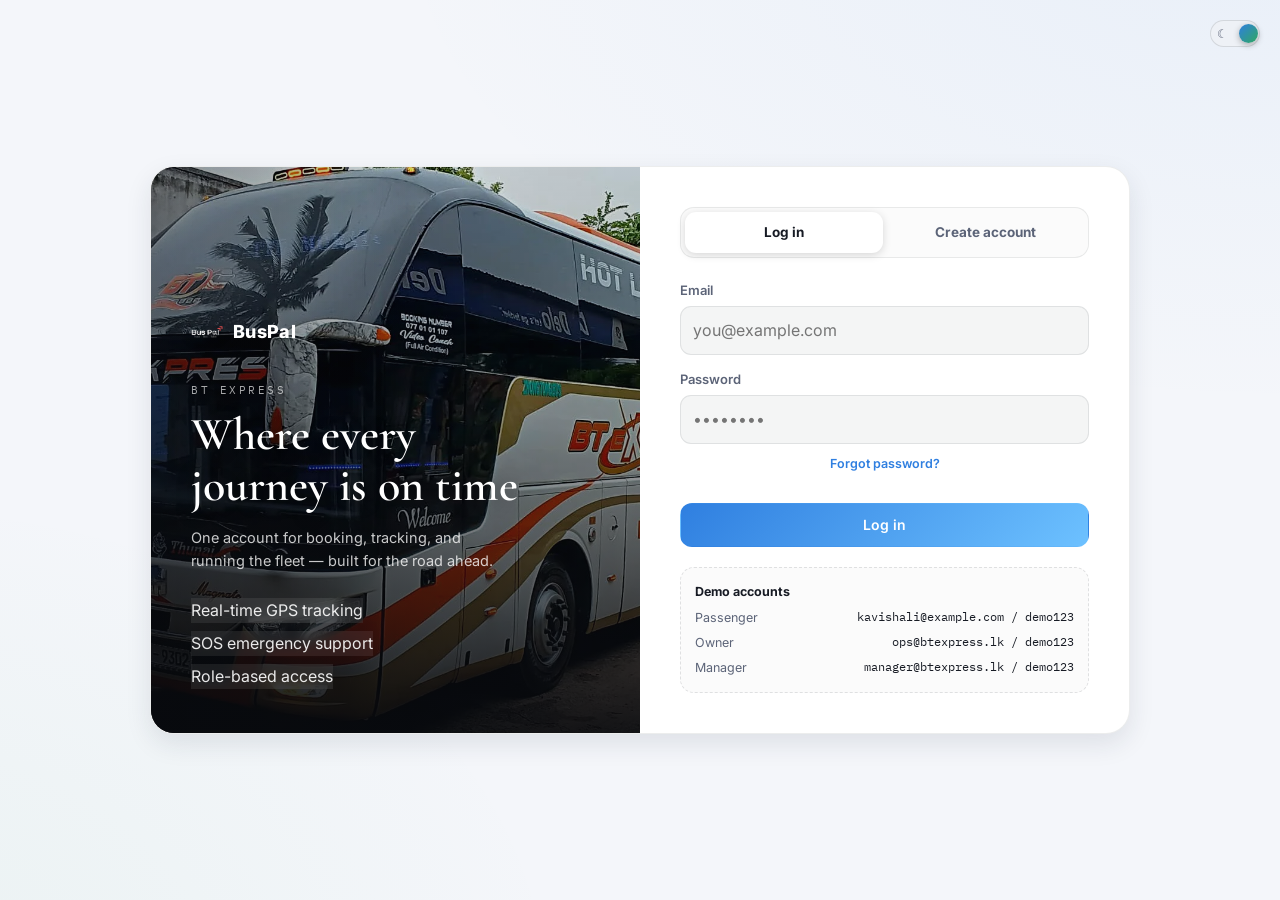
==== buspal-platform/index.html @ 820f332b "Add base frontend files" ====
<!DOCTYPE html>
<html lang="en">
<head>
<meta charset="utf-8" />
<meta name="viewport" content="width=device-width, initial-scale=1" />
<title>BusPal — Sign in</title>
<link rel="preconnect" href="https://fonts.googleapis.com">
<link rel="preconnect" href="https://fonts.gstatic.com" crossorigin>
<link href="https://fonts.googleapis.com/css2?family=Inter:wght@400;500;600;700;800&family=IBM+Plex+Mono:wght@400;500;600&family=Cormorant+Garamond:wght@500;600&display=swap" rel="stylesheet">
<link rel="stylesheet" href="./shared/css/style.css" />
<link rel="stylesheet" href="./css/auth.css" />
<script>
  (function(){
    var saved = localStorage.getItem('buspal-theme');
    var theme = saved || (window.matchMedia('(prefers-color-scheme: light)').matches ? 'light' : 'dark');
    document.documentElement.setAttribute('data-theme', theme);
  })();
</script>
</head>
<body class="auth-body">

  <button class="theme-toggle auth-theme-toggle" id="themeToggle" title="Switch theme" aria-label="Switch theme">
    <span class="theme-track-icon left">☾</span>
    <span class="theme-track-icon right">☀</span>
    <span class="theme-knob"></span>
  </button>

  <div class="auth-shell">
    <div class="auth-brand-side">
      <div class="auth-hero-media"></div>
      <div class="auth-hero-scrim"></div>
      <div class="auth-hero-content">
        <div class="brand auth-brand">
          <img src="./shared/assets/logo.png" alt="BusPal" class="brand-mark" />
          <span class="brand-name">BusPal</span>
        </div>
        <div class="auth-hero-copy">
          <div class="auth-hero-kicker">BT Express</div>
          <h1 class="auth-hero-headline">Where every<br/>journey is on time</h1>
          <p class="auth-hero-sub">One account for booking, tracking, and running the fleet — built for the road ahead.</p>
        </div>
        <div class="auth-brand-chips">
          <span class="hero-chip">Real-time GPS tracking</span>
          <span class="hero-chip">SOS emergency support</span>
          <span class="hero-chip">Role-based access</span>
        </div>
      </div>
    </div>

    <div class="auth-card-side">
      <div class="card auth-card">
        <div class="auth-tabs">
          <button class="auth-tab active" data-tab="login">Log in</button>
          <button class="auth-tab" data-tab="register">Create account</button>
        </div>

        <!-- LOGIN -->
        <div class="auth-panel active" id="panel-login">
          <form id="loginForm" class="form-grid">
            <div class="field-v">
              <label for="liEmail">Email</label>
              <input type="email" id="liEmail" placeholder="you@example.com" required />
            </div>
            <div class="field-v">
              <label for="liPass">Password</label>
              <input type="password" id="liPass" placeholder="••••••••" required />
            </div>
            <button type="button" class="auth-forgot-link" id="forgotLink">Forgot password?</button>
            <div class="error" id="loginError" style="color:var(--danger);font-size:13px"></div>
            <button class="btn brand block" type="submit">Log in</button>
          </form>
          <div class="auth-demo-note">
            <strong>Demo accounts</strong>
            <div class="auth-demo-row"><span>Passenger</span><code>kavishali@example.com / demo123</code></div>
            <div class="auth-demo-row"><span>Owner</span><code>ops@btexpress.lk / demo123</code></div>
            <div class="auth-demo-row"><span>Manager</span><code>manager@btexpress.lk / demo123</code></div>
          </div>
        </div>

        <!-- FORGOT PASSWORD -->
        <div class="auth-panel" id="panel-forgot">
          <button type="button" class="auth-back-link" id="backToLogin">← Back to log in</button>
          <p class="muted small" style="margin:10px 0 16px">Enter the email on your account. In production this sends a reset link — for this demo, it issues a new temporary password right here.</p>
          <form id="forgotForm" class="form-grid">
            <div class="field-v"><label for="fpEmail">Email</label><input type="email" id="fpEmail" placeholder="you@example.com" required /></div>
            <div class="error" id="forgotError" style="color:var(--danger);font-size:13px"></div>
            <button class="btn brand block" type="submit">Send reset</button>
          </form>
          <div class="auth-demo-note" id="forgotResult" hidden></div>
        </div>

        <!-- REGISTER -->
        <div class="auth-panel" id="panel-register">
          <form id="registerForm" class="form-grid">
            <div class="row-2">
              <div class="field-v"><label for="rName">Full name</label><input type="text" id="rName" placeholder="Jane Perera" required /></div>
              <div class="field-v"><label for="rPhone">Phone</label><input type="tel" id="rPhone" placeholder="07X XXX XXXX" required /></div>
            </div>
            <div class="field-v"><label for="rEmail">Email</label><input type="email" id="rEmail" placeholder="you@example.com" required /></div>
            <div class="row-2">
              <div class="field-v">
                <label for="rPass">Password</label>
                <input type="password" id="rPass" placeholder="Create a password" required />
                <div class="pw-strength-wrap" id="rPassMeter" hidden>
                  <div class="pw-strength-track"><div class="pw-strength-fill" id="rPassFill"></div></div>
                  <span class="pw-strength-label" id="rPassLabel"></span>
                </div>
              </div>
              <div class="field-v"><label for="rPass2">Confirm password</label><input type="password" id="rPass2" placeholder="Repeat password" required /></div>
            </div>
            <div class="error" id="registerError" style="color:var(--danger);font-size:13px"></div>
            <button class="btn brand block" type="submit">Create passenger account</button>
          </form>
          <div class="auth-operator-note">
            <strong>Joining BT Express as staff?</strong>
            <p class="muted small">Owners can add you directly from the Team page, or you can request access yourself below — an Owner just needs to approve it before you can log in.</p>
            <button type="button" class="auth-forgot-link" id="showStaffRequestBtn" style="margin-top:2px">Request operator staff access →</button>

            <form id="staffRequestForm" class="form-grid" hidden style="margin-top:12px">
              <div class="field-v"><label for="srName">Full name</label><input type="text" id="srName" placeholder="Jane Perera" required /></div>
              <div class="field-v"><label for="srPhone">Phone</label><input type="tel" id="srPhone" placeholder="07X XXX XXXX" required /></div>
              <div class="field-v"><label for="srEmail">Email</label><input type="email" id="srEmail" placeholder="you@btexpress.lk" required /></div>
              <div class="field-v"><label for="srPass">Choose a password</label><input type="password" id="srPass" placeholder="You'll use this once approved" required /></div>
              <div class="error" id="staffRequestError" style="color:var(--danger);font-size:13px"></div>
              <button class="btn block" type="submit">Send request</button>
            </form>
            <div class="auth-demo-note" id="staffRequestResult" hidden></div>

            <p class="small" style="margin-top:10px">📧 support.buspal@lk &nbsp;·&nbsp; ☎ +94 75 700 0085</p>
          </div>
        </div>
      </div>
    </div>
  </div>

  <script src="./shared/js/auth.js"></script>
<script src="./shared/js/validate.js"></script>
  <script src="./js/app.js"></script>
</body>
</html>
---- buspal-platform/shared/css/style.css ----
/* Author CSS always beats the browser's default [hidden]{display:none}
   rule, regardless of specificity — so any element with `hidden` AND a
   class that sets display:flex/grid/etc. would otherwise stay visible.
   This one rule guarantees `hidden` always wins, everywhere. */
[hidden]{display:none !important}

:root{
  --bg:#0f1115;
  --surface:#151923;
  --surface-2:#0d1017;
  --surface-3:#1c2230;
  --text:#e9eef7;
  --muted:#9aa4b8;
  --brand:#4aa8ff;
  --brand-2:#7bde7b;
  --amber:#ffb454;
  --danger:#ff6b6b;
  --ring:rgba(74,168,255,.35);
  --radius:16px;
  --radius-sm:10px;
  --shadow:0 10px 30px rgba(0,0,0,.35);
  --mono:'IBM Plex Mono',ui-monospace,Menlo,monospace;
  --sans:'Inter',Segoe UI,Roboto,Helvetica,Arial,sans-serif;
  --wa-02:rgba(255,255,255,.02);
  --wa-04:rgba(255,255,255,.04);
  --wa-05:rgba(255,255,255,.05);
  --wa-06:rgba(255,255,255,.06);
  --wa-07:rgba(255,255,255,.07);
  --wa-08:rgba(255,255,255,.08);
  --wa-09:rgba(255,255,255,.09);
  --wa-10:rgba(255,255,255,.1);
  --wa-12:rgba(255,255,255,.12);
  --wa-15:rgba(255,255,255,.15);
  --wa-25:rgba(255,255,255,.25);
  --hairline:var(--wa-06);
  --hairline-2:var(--wa-09);
  --glass-1:var(--wa-06);
  --glass-2:var(--wa-02);
  --glass-3:var(--wa-05);
  color-scheme:dark;
}

[data-theme="light"]{
  --bg:#f4f6fa;
  --surface:#ffffff;
  --surface-2:#ffffff;
  --surface-3:#eef1f6;
  --text:#171b24;
  --muted:#5c6478;
  --brand:#2f7fe0;
  --brand-2:#2fa860;
  --amber:#c97a17;
  --danger:#e0453f;
  --ring:rgba(47,127,224,.3);
  --shadow:0 10px 26px rgba(30,40,60,.10);
  --hairline:rgba(20,25,35,.08);
  --hairline-2:rgba(20,25,35,.12);
  --glass-1:rgba(20,25,35,.045);
  --glass-2:rgba(20,25,35,.015);
  --glass-3:rgba(20,25,35,.035);
  --wa-02:rgba(20,25,35,.02);
  --wa-04:rgba(20,25,35,.035);
  --wa-05:rgba(20,25,35,.045);
  --wa-06:rgba(20,25,35,.055);
  --wa-07:rgba(20,25,35,.07);
  --wa-08:rgba(20,25,35,.08);
  --wa-09:rgba(20,25,35,.09);
  --wa-10:rgba(20,25,35,.1);
  --wa-12:rgba(20,25,35,.12);
  --wa-15:rgba(20,25,35,.15);
  --wa-25:rgba(20,25,35,.18);
  color-scheme:light;
}
[data-theme="light"] body{
  background-image:radial-gradient(900px 500px at 100% -10%, rgba(47,127,224,.06), transparent),
                    radial-gradient(700px 500px at -10% 110%, rgba(47,168,96,.05), transparent);
}
[data-theme="light"] .topbar{
  background:linear-gradient(180deg,rgba(244,246,250,.94),rgba(244,246,250,.8));
  border-bottom:1px solid var(--hairline);
}
[data-theme="light"] .sidebar{
  box-shadow:0 0 0 1px var(--hairline);
}
[data-theme="light"] .btn.brand{color:#fff}
[data-theme="light"] .bp-qr{border:1px solid var(--hairline-2)}
[data-theme="light"] .seat.taken{background:rgba(224,69,63,.08)}
[data-theme="light"] .toast{box-shadow:0 10px 26px rgba(30,40,60,.18)}

*,*::before,*::after{box-sizing:border-box}
body{margin:0;font-family:var(--sans);background:var(--bg);color:var(--text);line-height:1.55;
  background-image:radial-gradient(900px 500px at 100% -10%, rgba(74,168,255,.08), transparent),
                    radial-gradient(700px 500px at -10% 110%, rgba(123,222,123,.06), transparent);
  background-attachment:fixed;
  transition:background-color .2s ease,color .2s ease;
}
img{max-width:100%;display:block}
button{font:inherit;cursor:pointer;color:inherit}
input,select,textarea{font:inherit}
.muted{color:var(--muted)}
.small{font-size:13px}
h1,h2,h3{margin:0}

/* ===== LAYOUT ===== */
.sidebar{
  position:fixed;top:0;left:0;bottom:0;width:248px;background:var(--surface-2);
  border-right:1px solid var(--wa-06);display:flex;flex-direction:column;
  padding:18px 14px;z-index:60;transition:transform .25s ease;
}
.side-top{display:flex;align-items:center;justify-content:space-between;margin-bottom:22px}
.brand{display:flex;align-items:center;gap:10px}
.brand-mark{height:32px;width:32px;object-fit:contain;border-radius:8px}
.brand-name{font-weight:800;letter-spacing:.3px;font-size:18px}
.side-close{display:none;background:none;border:none;color:var(--muted);font-size:18px}

.side-nav{display:flex;flex-direction:column;gap:4px;flex:1}
.nav-item{
  display:flex;align-items:center;gap:12px;padding:11px 12px;border-radius:12px;
  border:1px solid transparent;background:transparent;color:var(--muted);text-align:left;
  font-weight:500;font-size:14.5px;transition:background .15s ease,color .15s ease;
}
.nav-item:hover{background:var(--wa-05);color:var(--text)}
.nav-item.active{background:linear-gradient(135deg,rgba(74,168,255,.16),rgba(74,168,255,.05));color:var(--text);border-color:rgba(74,168,255,.25)}
.nav-ico{width:18px;text-align:center;opacity:.9}
.nav-ico-svg{display:inline-flex;align-items:center;justify-content:center}
.btn-ico-svg{display:inline-flex;align-items:center;justify-content:center;vertical-align:-3px;margin-right:2px}
.btn-ico-svg svg{width:16px;height:16px}
.nav-ico-svg svg{width:17px;height:17px}
.nav-item-muted{color:var(--muted)}

.side-bottom{display:flex;flex-direction:column;gap:8px;margin-top:8px;padding-top:12px;border-top:1px solid var(--wa-06)}
@keyframes pulse{0%{box-shadow:0 0 0 0 rgba(255,255,255,.6)}70%{box-shadow:0 0 0 8px rgba(255,255,255,0)}100%{box-shadow:0 0 0 0 rgba(255,255,255,0)}}

/* ===== FLOATING SOS BUTTON (flower-bloom pulse, right side) ===== */
.sos-fab{
  position:fixed;top:50%;right:22px;transform:translateY(-50%);z-index:80;
  width:60px;height:60px;border-radius:50%;border:none;cursor:pointer;padding:0;
  background:linear-gradient(135deg,var(--danger),#c94848);color:#fff;
  display:flex;align-items:center;justify-content:center;
  box-shadow:0 10px 26px rgba(255,107,107,.4),0 0 0 4px var(--wa-08);
  transition:transform .15s ease;
}
.sos-fab:hover{transform:translateY(-50%) scale(1.06)}
.sos-fab:active{transform:translateY(-50%) scale(.96)}
.sos-fab-core{
  position:relative;z-index:3;font-weight:800;font-size:11.5px;letter-spacing:.6px;
  animation:sosCorePulse 2.4s ease-in-out infinite;
}
@keyframes sosCorePulse{0%,100%{opacity:1}50%{opacity:.82}}
.sos-fab-petal{
  position:absolute;top:50%;left:50%;width:14px;height:22px;margin:-11px 0 0 -7px;
  border-radius:50%;background:rgba(255,107,107,.55);z-index:1;pointer-events:none;
  transform:rotate(var(--ang)) translateY(-16px) scale(.25);
  opacity:0;animation:sosPetalBloom 2.6s ease-out infinite;
}
.sos-fab-petal.p1{--ang:0deg}
.sos-fab-petal.p2{--ang:60deg;animation-delay:.15s}
.sos-fab-petal.p3{--ang:120deg;animation-delay:.3s}
.sos-fab-petal.p4{--ang:180deg;animation-delay:.45s}
.sos-fab-petal.p5{--ang:240deg;animation-delay:.6s}
.sos-fab-petal.p6{--ang:300deg;animation-delay:.75s}
@keyframes sosPetalBloom{
  0%{opacity:0;transform:rotate(var(--ang)) translateY(-16px) scale(.25)}
  35%{opacity:.65}
  100%{opacity:0;transform:rotate(var(--ang)) translateY(-44px) scale(1.3)}
}
@media (prefers-reduced-motion: reduce){
  .sos-fab-petal{animation:none;opacity:0}
  .sos-fab-core{animation:none}
}
@media (max-width:860px){
  .sos-fab{top:auto;bottom:22px;right:16px;transform:none;width:52px;height:52px}
  .sos-fab:hover{transform:scale(1.06)}
  .sos-fab:active{transform:scale(.96)}
  .sos-fab-core{font-size:10px}
}

/* Operator variant: always the alert-red button (same identity as the
   passenger trigger button); the bloom animation + count badge — not
   color — is what signals a genuinely active alert. */
.sos-fab.idle .sos-fab-core{animation:none}
.sos-fab.idle .sos-fab-petal{animation:none;opacity:0}
.sos-fab.active-alert{
  box-shadow:0 10px 28px rgba(255,107,107,.55),0 0 0 4px var(--wa-08);
}
.sos-fab.active-alert .sos-fab-core{animation:sosCorePulse 1.4s ease-in-out infinite}
.sos-fab.active-alert .sos-fab-petal{animation:sosPetalBloom 2.2s ease-out infinite}
.sos-fab-count{
  position:absolute;top:-4px;right:-4px;z-index:4;min-width:20px;height:20px;padding:0 5px;
  border-radius:99px;background:#fff;color:var(--danger);font-size:11px;font-weight:800;
  display:flex;align-items:center;justify-content:center;box-shadow:0 2px 6px rgba(0,0,0,.25);
}

.side-backdrop{display:none;position:fixed;inset:0;background:rgba(0,0,0,.5);z-index:55}

.main{margin-left:248px;min-height:100vh;display:flex;flex-direction:column}
.topbar{
  position:sticky;top:0;z-index:40;display:flex;align-items:center;gap:16px;
  padding:16px 28px;background:linear-gradient(180deg,rgba(15,17,21,.92),rgba(15,17,21,.75));
  backdrop-filter:blur(10px);border-bottom:1px solid var(--wa-06);
}
.menu-btn{display:none;background:none;border:none;color:var(--text);font-size:20px}
.topbar-title h1{font-size:20px}
.topbar-title p{margin:2px 0 0;font-size:13px}
.topbar-actions{margin-left:auto;display:flex;align-items:center;gap:14px}
.ticket-pulse{display:flex;align-items:center;gap:7px;font-size:12.5px;color:var(--amber);font-weight:600;
  background:rgba(255,180,84,.1);border:1px solid rgba(255,180,84,.25);padding:6px 10px;border-radius:99px}
.ticket-pulse .dot{width:7px;height:7px;border-radius:50%;background:var(--amber);animation:pulse 1.4s infinite}
.avatar-btn{width:38px;height:38px;border-radius:50%;background:linear-gradient(135deg,var(--brand),var(--brand-2));
  border:none;color:#04121f;font-weight:800;font-size:13px}

.theme-toggle{
  position:relative;width:50px;height:27px;border-radius:99px;border:1px solid var(--hairline-2);
  background:var(--surface-3);padding:0;flex-shrink:0;
}
.theme-track-icon{
  position:absolute;top:50%;transform:translateY(-50%);font-size:12px;line-height:1;
  color:var(--muted);pointer-events:none;
}
.theme-track-icon.left{left:6px}
.theme-track-icon.right{right:6px}
.theme-knob{
  position:absolute;top:3px;left:3px;width:19px;height:19px;border-radius:50%;
  background:linear-gradient(135deg,var(--brand),var(--brand-2));
  box-shadow:0 2px 6px rgba(0,0,0,.3);transition:left .2s ease;
}
[data-theme="light"] .theme-knob{left:28px}

.content{padding:24px 28px 60px;max-width:1180px;width:100%;margin-inline:auto}
@media (min-width:861px){
  /* Keeps interactive content (buttons, links) clear of the fixed,
     vertically-centered SOS button's horizontal band — without this,
     right-aligned buttons in cards/tables can end up directly under it
     at some viewport widths and become unclickable. */
  .content{padding-right:110px}
}
.section{display:none;flex-direction:column;gap:20px;animation:fadeIn .25s ease}
.section.active{display:flex}
@keyframes fadeIn{from{opacity:0;transform:translateY(4px)}to{opacity:1;transform:none}}

/* ===== CARDS / GRID ===== */
.card{background:var(--surface);border:1px solid var(--wa-07);border-radius:var(--radius);box-shadow:var(--shadow)}
.card-pad{padding:18px}
.grid-2{display:grid;grid-template-columns:1.3fr .7fr;gap:18px}
.grid-3{display:grid;grid-template-columns:repeat(3,1fr);gap:14px}
.grid-4{display:grid;grid-template-columns:repeat(4,1fr);gap:14px}
.stat-card{background:var(--surface);border:1px solid var(--wa-07);border-radius:14px;padding:16px}

.chart-card{display:flex;align-items:center;gap:14px}
.kpi-clickable{cursor:pointer;transition:transform .15s ease,border-color .15s ease,box-shadow .15s ease}
.kpi-clickable:hover{transform:translateY(-2px);border-color:var(--brand);box-shadow:0 8px 20px rgba(0,0,0,.12)}
.kpi-clickable:active{transform:translateY(0)}
.chart-card-wide{grid-column:span 1}
.chart-card-text{min-width:0}
.chart-card-text .l{margin-top:2px;display:flex;align-items:center;flex-wrap:wrap;gap:2px}
.chart-legend-dot{display:inline-block;width:8px;height:8px;border-radius:50%;margin-right:4px}
.chart-donut{flex-shrink:0}
.chart-bars{flex-shrink:0}
@media (max-width:640px){
  .chart-card{flex-direction:column;align-items:flex-start;text-align:left;gap:10px}
}
.stat-card .k{font-size:24px;font-weight:800}
.stat-card .l{color:var(--muted);font-size:13px;margin-top:2px}

.btn{padding:10px 16px;border-radius:12px;border:1px solid var(--wa-09);
  background:linear-gradient(180deg,var(--wa-06),var(--wa-02));color:var(--text);
  font-weight:600;font-size:14px;transition:transform .06s ease,box-shadow .2s ease}
.btn:hover{box-shadow:0 6px 16px rgba(0,0,0,.35)}
.btn:active{transform:translateY(1px)}
.btn.brand{background:linear-gradient(135deg,var(--brand),#6dc1ff);border-color:transparent;color:#041827}
.btn.ghost{background:transparent}
.btn.danger{background:linear-gradient(135deg,var(--danger),#c94848);border-color:transparent;color:#fff}
.btn.block{width:100%;justify-content:center;display:flex;align-items:center;gap:8px}
.btn.sm{padding:7px 12px;font-size:13px;border-radius:10px}
.btn[disabled]{opacity:.45;cursor:not-allowed}

.badge{display:inline-flex;align-items:center;gap:5px;font-size:11.5px;font-weight:700;letter-spacing:.3px;
  padding:4px 9px;border-radius:99px;text-transform:uppercase}
.badge.ok{background:rgba(123,222,123,.14);color:var(--brand-2)}
.badge.warn{background:rgba(255,180,84,.14);color:var(--amber)}
.badge.info{background:rgba(74,168,255,.14);color:var(--brand)}
.badge.off{background:rgba(154,164,184,.14);color:var(--muted)}
.badge.bad{background:rgba(255,107,107,.14);color:var(--danger)}

/* ===== FORMS ===== */
.field-v{display:grid;gap:6px}
.form-grid{display:grid;gap:14px}
label{font-size:13px;color:var(--muted);font-weight:600}
input[type=text],input[type=email],input[type=password],input[type=tel],input[type=date],select,textarea{
  background:var(--wa-05);border:1px solid var(--wa-09);color:var(--text);
  padding:11px 12px;border-radius:11px;outline:2px solid transparent;width:100%;
}
input:focus,select:focus,textarea:focus{outline:2px solid var(--ring);border-color:transparent}
.row-2{display:grid;grid-template-columns:1fr 1fr;gap:12px}
.row-3{display:grid;grid-template-columns:1fr 1fr 1fr;gap:12px}

/* ===== SEARCH / TRIP RESULTS ===== */
.trip-card{display:grid;grid-template-columns:auto 1fr auto;gap:18px;align-items:center;padding:16px;
  border:1px solid var(--wa-07);border-radius:14px;background:var(--surface)}
.trip-time{text-align:center;min-width:64px}
.trip-time .t{font-family:var(--mono);font-size:18px;font-weight:600}
.trip-time .d{font-size:11px;color:var(--muted)}
.trip-route{display:flex;align-items:center;gap:10px}
.route-line{flex:1;height:2px;background:repeating-linear-gradient(90deg,var(--wa-25) 0 6px,transparent 6px 12px);position:relative}
.route-line::after{content:'🚌';position:absolute;left:50%;top:-9px;transform:translateX(-50%);font-size:13px}
.trip-meta{display:flex;gap:10px;flex-wrap:wrap;margin-top:6px}
.trip-price{text-align:right}
.trip-price .p{font-size:19px;font-weight:800;font-family:var(--mono)}

/* ===== SEAT MAP ===== */
.seat-map{display:flex;flex-direction:column;align-items:center;gap:8px;margin:6px 0 18px;
  padding:14px;background:var(--surface-2);border-radius:14px;border:1px solid var(--wa-06)}
.seat-row{display:flex;align-items:center;gap:8px}
.seat-row-bench{gap:6px;padding-top:6px;margin-top:2px;border-top:1px dashed var(--wa-12)}
.seat-map .aisle{width:16px}
.seat{width:40px;height:36px;border-radius:8px 8px 4px 4px;border:1px solid var(--wa-12);
  background:var(--wa-05);color:var(--muted);font-size:11px;font-family:var(--mono);
  display:flex;align-items:center;justify-content:center;flex-shrink:0}
.seat.free{cursor:pointer}
.seat.free:hover{border-color:var(--brand);color:var(--text)}
.seat.taken{background:rgba(255,107,107,.12);border-color:rgba(255,107,107,.25);color:var(--danger);cursor:not-allowed}
.seat.selected{background:linear-gradient(135deg,var(--brand),#6dc1ff);color:#04121f;border-color:transparent;font-weight:700}
.seat-legend{display:flex;gap:16px;font-size:12.5px;color:var(--muted);justify-content:center;margin-bottom:4px}
.seat-legend span{display:inline-flex;align-items:center;gap:6px}
.legend-chip{width:12px;height:12px;border-radius:3px;display:inline-block}

/* ===== BOARDING PASS ===== */
.boarding-pass{
  background:linear-gradient(135deg,var(--surface),var(--surface-3));
  border:1px solid var(--wa-08);border-radius:18px;position:relative;overflow:hidden;
  display:grid;grid-template-columns:1fr auto;
}
.bp-main{padding:20px 22px}
.bp-stub{padding:20px 18px;border-left:2px dashed var(--wa-15);display:flex;flex-direction:column;
  align-items:center;justify-content:center;gap:8px;background:rgba(0,0,0,.15)}
.boarding-pass::before,.boarding-pass::after{
  content:'';position:absolute;width:22px;height:22px;background:var(--bg);border-radius:50%;top:50%;
  transform:translateY(-50%);
}
.boarding-pass::before{left:calc(100% - 92px)}
.boarding-pass::after{left:calc(100% - 92px);display:none}
.bp-route{display:flex;align-items:center;gap:12px;margin:10px 0}
.bp-code{color:var(--muted);font-size:12px;text-transform:uppercase;letter-spacing:.6px}
.bp-city{font-size:20px;font-weight:800}
.bp-arrow{color:var(--brand);font-size:18px}
.bp-grid{display:grid;grid-template-columns:repeat(3,1fr);gap:14px;margin-top:14px}
.bp-grid .lbl{font-size:11px;color:var(--muted);text-transform:uppercase;letter-spacing:.5px}
.bp-grid .val{font-family:var(--mono);font-size:14.5px;margin-top:2px}
.bp-qr{width:78px;height:78px;background:#fff;border-radius:8px;display:flex;align-items:center;justify-content:center;font-size:9px;color:#111;text-align:center}
.bp-pnr{font-family:var(--mono);font-size:13px;letter-spacing:1px;color:var(--muted)}

.booking-row{display:flex;flex-direction:column;gap:10px}

/* ===== TRACKING ===== */
.map-frame{
  height:280px;border-radius:16px;position:relative;overflow:hidden;
  background:
    radial-gradient(circle at 20% 30%, rgba(74,168,255,.18), transparent 45%),
    radial-gradient(circle at 80% 70%, rgba(123,222,123,.14), transparent 45%),
    var(--surface-2);
  border:1px solid var(--wa-07);
}
.map-frame .grid-lines{position:absolute;inset:0;background-image:
  linear-gradient(var(--wa-04) 1px,transparent 1px),
  linear-gradient(90deg,var(--wa-04) 1px,transparent 1px);
  background-size:32px 32px}
.bus-marker{position:absolute;width:34px;height:34px;border-radius:50%;background:var(--brand);
  display:flex;align-items:center;justify-content:center;font-size:16px;box-shadow:0 0 0 8px rgba(74,168,255,.15);
  animation:drift 6s ease-in-out infinite;}
@keyframes drift{0%,100%{transform:translate(0,0)}50%{transform:translate(6px,-4px)}}

.route-progress{display:flex;align-items:center;padding:6px 4px}
.rp-stop{display:flex;flex-direction:column;align-items:center;gap:6px;flex:1;position:relative}
.rp-dot{width:14px;height:14px;border-radius:50%;background:var(--surface-3);border:2px solid var(--wa-15);z-index:2}
.rp-stop.done .rp-dot{background:var(--brand-2);border-color:var(--brand-2)}
.rp-stop.current .rp-dot{background:var(--brand);border-color:var(--brand);box-shadow:0 0 0 6px rgba(74,168,255,.2)}
.rp-line{position:absolute;top:6px;left:50%;width:100%;height:2px;background:var(--wa-12);z-index:1}
.rp-stop.done .rp-line{background:var(--brand-2)}
.rp-stop:last-child .rp-line{display:none}
.rp-label{font-size:11.5px;color:var(--muted);text-align:center}
.rp-stop.current .rp-label{color:var(--text);font-weight:600}

/* ===== SOS ===== */
.sos-sheet .body{display:flex;flex-direction:column;gap:14px;align-items:center;text-align:center;padding:26px}
.sos-big{width:88px;height:88px;border-radius:50%;background:linear-gradient(135deg,var(--danger),#c94848);
  display:flex;align-items:center;justify-content:center;font-size:34px;box-shadow:0 0 0 12px rgba(255,107,107,.12)}

/* ===== MODAL ===== */
.modal{position:fixed;inset:0;display:none;place-items:center;z-index:90;padding:16px}
.modal.open{display:grid}
.modal-backdrop{position:fixed;inset:0;background:rgba(0,0,0,.55);backdrop-filter:blur(2px);z-index:89}
.sheet{position:relative;z-index:91;width:min(640px,100%);max-height:88vh;overflow:auto;
  background:var(--surface);border:1px solid var(--wa-09);border-radius:18px;box-shadow:var(--shadow)}
.sheet-narrow{width:min(420px,100%)}
.sheet header{display:flex;justify-content:space-between;align-items:flex-start;gap:10px;
  padding:16px 18px;border-bottom:1px solid var(--wa-06);position:sticky;top:0;background:var(--surface)}
.sheet .body{padding:18px}
.sheet .title{font-weight:700;font-size:16px}

/* ===== TOAST ===== */
.toast{position:fixed;bottom:22px;left:50%;transform:translateX(-50%);background:var(--surface-3);
  border:1px solid var(--wa-10);color:var(--text);padding:12px 18px;border-radius:12px;
  box-shadow:var(--shadow);z-index:120;font-size:14px;font-weight:600}

/* ===== EMPTY STATE ===== */
.empty{padding:40px 20px;text-align:center;color:var(--muted)}
.empty .ico{font-size:30px;margin-bottom:8px;opacity:.6}

/* ===== BUS HERO (3D scroll tilt) ===== */
.bus-hero-wrap{
  position:relative;height:clamp(240px,38vw,420px);border-radius:22px;overflow:hidden;
  background:var(--surface-2);isolation:isolate;
}
.bus-hero-media{
  position:absolute;inset:-4%;background-size:cover;background-position:center 62%;
  transform-origin:50% 15%;will-change:transform,opacity;
  -webkit-mask-image:radial-gradient(ellipse 82% 88% at 50% 42%, #000 55%, transparent 100%);
  mask-image:radial-gradient(ellipse 82% 88% at 50% 42%, #000 55%, transparent 100%);
}
.bus-hero-overlay{
  position:absolute;inset:0;pointer-events:none;
  background:
    linear-gradient(180deg, rgba(15,17,21,0) 0%, rgba(15,17,21,.05) 45%, rgba(15,17,21,.85) 100%),
    linear-gradient(90deg, rgba(74,168,255,.12), transparent 35%);
}
[data-theme="light"] .bus-hero-overlay{
  background:
    linear-gradient(180deg, rgba(244,246,250,0) 0%, rgba(244,246,250,.08) 45%, rgba(20,25,35,.72) 100%),
    linear-gradient(90deg, rgba(47,127,224,.10), transparent 35%);
}
.bus-hero-caption{
  position:absolute;left:22px;right:22px;bottom:18px;z-index:2;color:#fff;
}
.bus-hero-caption .badge{margin-bottom:8px}
.bus-hero-caption h2{font-size:clamp(20px,3vw,30px);margin:4px 0 2px;text-shadow:0 2px 12px rgba(0,0,0,.4)}
.bus-hero-caption .hc-arrow{color:var(--brand-2);font-weight:400}
.bus-hero-caption p{color:rgba(255,255,255,.78);margin:0}
.bus-hero-scroll-hint{
  position:absolute;top:16px;right:20px;z-index:2;display:flex;align-items:center;gap:6px;
  font-size:11.5px;color:rgba(255,255,255,.75);letter-spacing:.3px;
  opacity:calc(1 - var(--hero-progress,0) * 3);
}
.bus-hero-scroll-hint .chev{animation:bob 1.6s ease-in-out infinite}
@keyframes bob{0%,100%{transform:translateY(0)}50%{transform:translateY(4px)}}
@media (prefers-reduced-motion: reduce){.bus-hero-scroll-hint .chev{animation:none}}
@media (max-width:640px){
  .bus-hero-scroll-hint{display:none}
  .bus-hero-caption h2{font-size:19px}
}

/* ===== RESPONSIVE ===== */
@media (max-width:1024px){
  .grid-2{grid-template-columns:1fr}
  .grid-4{grid-template-columns:repeat(2,1fr)}
}
@media (max-width:860px){
  .sidebar{transform:translateX(-100%)}
  .sidebar.open{transform:translateX(0)}
  .side-close{display:block}
  .side-backdrop.open{display:block}
  .main{margin-left:0}
  .menu-btn{display:block}
  .content{padding:18px 16px 50px}
  .trip-card{grid-template-columns:1fr}
  .trip-price{text-align:left}
  .boarding-pass{grid-template-columns:1fr}
  .bp-stub{border-left:none;border-top:2px dashed var(--wa-15);flex-direction:row}
  .row-2,.row-3{grid-template-columns:1fr}
  .grid-3{grid-template-columns:1fr 1fr}
}
@media (max-width:480px){
  .grid-3,.grid-4{grid-template-columns:1fr 1fr}
  .seat{width:32px;height:30px}
  .seat-row{gap:6px}
}

/* ===== SESSION BADGE (sidebar) ===== */
.signed-in-badge{
  font-size:11.5px;color:var(--muted);padding:8px 10px 10px;margin-bottom:4px;
  border-bottom:1px solid var(--hairline);display:flex;flex-direction:column;gap:2px;
}
.signed-in-badge strong{color:var(--text);font-size:13.5px;font-weight:700}
.pill.info{background:rgba(74,168,255,.14);color:var(--brand)}

/* ===== DISABLED INPUTS ===== */
input:disabled{opacity:.55;cursor:not-allowed}
/* ===== OPS TAG ===== */
.ops-tag{font-size:10px;font-weight:800;letter-spacing:.5px;color:var(--brand);
  background:rgba(74,168,255,.12);border:1px solid rgba(74,168,255,.25);
  padding:2px 6px;border-radius:6px;vertical-align:middle;margin-left:2px}
.sos-live-badge{animation:pulse 1.4s infinite}

/* ===== TOOLBAR / PAGE HEADER ROW ===== */
.section-toolbar{display:flex;flex-wrap:wrap;gap:10px;align-items:center;justify-content:space-between;margin-bottom:2px}
.section-toolbar .filters{display:flex;flex-wrap:wrap;gap:8px}
.filter-input{background:var(--glass-1);border:1px solid var(--hairline-2);color:var(--text);
  padding:8px 12px;border-radius:10px;font-size:13.5px;min-width:160px}
.filter-input:focus{outline:2px solid var(--ring)}

/* ===== DATA TABLE ===== */
.table-wrap{overflow-x:auto;border-radius:16px;border:1px solid var(--hairline)}
table.data-table{width:100%;border-collapse:collapse;min-width:640px;background:var(--surface)}
table.data-table th{
  text-align:left;font-size:11.5px;text-transform:uppercase;letter-spacing:.5px;color:var(--muted);
  padding:12px 14px;border-bottom:1px solid var(--hairline);background:var(--glass-2);white-space:nowrap;
}
table.data-table td{padding:12px 14px;border-bottom:1px solid var(--hairline);font-size:14px;vertical-align:middle}
table.data-table tr:last-child td{border-bottom:none}
table.data-table tr:hover td{background:var(--glass-2)}
.td-actions{display:flex;gap:6px;justify-content:flex-end;white-space:nowrap}
.icon-btn{
  width:30px;height:30px;border-radius:9px;border:1px solid var(--hairline-2);background:var(--glass-1);
  color:var(--text);display:inline-flex;align-items:center;justify-content:center;font-size:13.5px;
}
.icon-btn:hover{background:var(--glass-3)}
.icon-btn.danger{color:var(--danger);border-color:rgba(255,107,107,.3)}
.cell-strong{font-weight:700}
.cell-mono{font-family:var(--mono);font-size:13px}
.cell-sub{color:var(--muted);font-size:12.5px;margin-top:2px}

/* ===== TOGGLE SWITCH (generic, reused for visibility / status) ===== */
.toggle{position:relative;display:inline-flex;align-items:center;gap:8px;cursor:pointer;user-select:none}
.toggle input{position:absolute;opacity:0;width:0;height:0}
.toggle-track{
  width:40px;height:22px;border-radius:99px;background:var(--glass-3);border:1px solid var(--hairline-2);
  position:relative;transition:background .15s ease;flex-shrink:0;
}
.toggle-track::after{
  content:'';position:absolute;top:2px;left:2px;width:16px;height:16px;border-radius:50%;
  background:var(--muted);transition:left .15s ease,background .15s ease;
}
.toggle input:checked + .toggle-track{background:rgba(123,222,123,.22);border-color:rgba(123,222,123,.4)}
.toggle input:checked + .toggle-track::after{left:20px;background:var(--brand-2)}
.toggle-label{font-size:13px;color:var(--muted)}

/* ===== STATUS PILLS ===== */
.pill{display:inline-flex;align-items:center;gap:5px;font-size:11.5px;font-weight:700;padding:4px 10px;border-radius:99px}
.pill.active{background:rgba(123,222,123,.14);color:var(--brand-2)}
.pill.maintenance{background:rgba(255,180,84,.14);color:var(--amber)}
.pill.on-leave{background:rgba(255,180,84,.14);color:var(--amber)}
.pill.hidden-pill{background:var(--glass-3);color:var(--muted)}
.pill.open{background:rgba(255,107,107,.14);color:var(--danger)}
.pill.closed{background:rgba(123,222,123,.14);color:var(--brand-2)}
.pill.resolved{background:rgba(123,222,123,.14);color:var(--brand-2)}

/* ===== STAFF AVATAR / PHOTO UPLOAD ===== */
.staff-avatar{
  width:38px;height:38px;border-radius:50%;object-fit:cover;background:var(--surface-3);
  border:1px solid var(--hairline-2);flex-shrink:0;
}
.staff-avatar-placeholder{
  width:38px;height:38px;border-radius:50%;background:var(--surface-3);border:1px solid var(--hairline-2);
  display:flex;align-items:center;justify-content:center;font-size:13px;color:var(--muted);flex-shrink:0;
}
.staff-cell{display:flex;align-items:center;gap:10px}
.row-avatar{
  width:38px;height:38px;border-radius:11px;background:var(--glass-1);border:1px solid var(--hairline-2);
  display:flex;align-items:center;justify-content:center;font-size:16px;flex-shrink:0;
}
.row-avatar-bus{background:linear-gradient(135deg,rgba(74,168,255,.16),rgba(123,222,123,.1))}
.photo-upload{
  display:flex;align-items:center;gap:14px;padding:14px;border:1px dashed var(--hairline-2);
  border-radius:14px;background:var(--glass-2);
}
.photo-upload-preview{
  width:64px;height:64px;border-radius:50%;object-fit:cover;background:var(--surface-3);
  border:1px solid var(--hairline-2);flex-shrink:0;
}
.photo-upload-preview-placeholder{
  width:64px;height:64px;border-radius:50%;background:var(--surface-3);border:1px solid var(--hairline-2);
  display:flex;align-items:center;justify-content:center;font-size:22px;color:var(--muted);flex-shrink:0;
}
.photo-upload-actions{display:flex;flex-direction:column;gap:6px}
.photo-visibility-row{
  display:flex;align-items:center;justify-content:space-between;gap:10px;padding:12px 14px;
  background:var(--glass-2);border:1px solid var(--hairline);border-radius:14px;
}
.photo-visibility-row .pv-text{font-size:13px}
.photo-visibility-row .pv-text strong{display:block;font-size:14px;margin-bottom:2px}

/* ===== DEPARTURES (route detail rows) ===== */
.dep-list{display:flex;flex-direction:column;gap:8px}
.dep-row{
  display:grid;grid-template-columns:70px 1fr 1fr 1fr auto;gap:10px;align-items:end;
  padding:10px 12px;border:1px solid var(--hairline);border-radius:12px;background:var(--glass-2);
}
.dep-row .dep-time{font-family:var(--mono);font-weight:700}
.dep-row select{padding:7px 8px;font-size:12.5px;border-radius:8px}
.dep-empty-note{font-size:12px;color:var(--amber)}
.route-card{padding:16px}
.route-card-head{display:flex;justify-content:space-between;align-items:flex-start;gap:10px;margin-bottom:12px;flex-wrap:wrap}
.route-title{font-size:16px;font-weight:700;display:flex;align-items:center;gap:8px}
.route-meta{color:var(--muted);font-size:12.5px;margin-top:2px}
.route-card-actions{display:flex;gap:8px;align-items:center}

/* ===== KPI ROW ===== */
.kpi-icon{width:36px;height:36px;border-radius:10px;display:flex;align-items:center;justify-content:center;
  font-size:16px;margin-bottom:10px;background:var(--glass-1)}

/* ===== FUEL ===== */
.fuel-summary{display:flex;flex-direction:column;gap:4px}

/* ===== RESPONSIVE for CRUD components ===== */
@media (max-width:860px){
  .dep-row{grid-template-columns:1fr 1fr;grid-template-areas:"time actions" "bus bus" "driver driver" "cond cond"}
  .dep-row .dep-time{grid-area:time}
  .dep-row .td-actions{grid-area:actions}
}

/* ===== CONDUCTOR PORTAL (standalone, no-login page) ===== */
.hc-arrow{color:var(--brand-2);font-weight:400}
.conductor-body{min-height:100vh;background:var(--bg)}
.conductor-header{
  display:flex;align-items:center;justify-content:space-between;padding:16px 20px;
  border-bottom:1px solid var(--hairline);position:sticky;top:0;background:var(--bg);z-index:10;
}
.conductor-main{max-width:620px;margin:0 auto;padding:24px 16px 60px;display:flex;flex-direction:column;gap:16px}
.conductor-gate{display:flex;justify-content:center;padding-top:8vh}
.conductor-gate-card{width:100%;max-width:380px;text-align:center}

/* ===== FORM VALIDATION ===== */
.field-invalid{border-color:var(--danger) !important;outline-color:rgba(255,107,107,.35) !important}
.field-error-msg{color:var(--danger);font-size:12px;margin-top:5px;min-height:0}
.field-error-msg:empty{display:none}
.field-hint{color:var(--muted);font-size:12px;margin-top:5px}

.pw-strength-wrap{margin-top:8px}
.pw-strength-track{height:5px;border-radius:99px;background:var(--wa-08);overflow:hidden}
.pw-strength-fill{height:100%;border-radius:99px;width:0;transition:width .2s ease,background-color .2s ease;background:var(--danger)}
.pw-strength-fill.pw-weak{background:var(--danger)}
.pw-strength-fill.pw-fair{background:var(--amber)}
.pw-strength-fill.pw-good{background:var(--brand)}
.pw-strength-fill.pw-strong{background:var(--brand-2)}
.pw-strength-label{font-size:11.5px;color:var(--muted);margin-top:4px;display:block}

/* ===== MAINTENANCE CARDS ===== */
.maint-grid{display:grid;grid-template-columns:repeat(auto-fill,minmax(300px,1fr));gap:14px}
.maint-card{padding:16px;display:flex;flex-direction:column;gap:12px}
.maint-card-head{display:flex;justify-content:space-between;align-items:flex-start;gap:8px}
.maint-card-head .plate{font-weight:800;font-size:15px;font-family:var(--mono)}
.maint-card-head .model{font-size:12px;color:var(--muted);margin-top:1px}
.maint-progress-track{height:8px;border-radius:99px;background:var(--wa-08);overflow:hidden;position:relative}
.maint-progress-fill{height:100%;border-radius:99px;transition:width .3s ease}
.maint-progress-fill.ok{background:var(--brand-2)}
.maint-progress-fill.due-soon{background:var(--amber)}
.maint-progress-fill.overdue{background:var(--danger)}
.maint-progress-label{display:flex;justify-content:space-between;font-size:11px;color:var(--muted)}
.maint-stats-row{display:flex;justify-content:space-between;gap:10px;font-size:12.5px}
.maint-stats-row .lbl{color:var(--muted);font-size:10.5px;text-transform:uppercase;letter-spacing:.4px}
.maint-stats-row .val{font-family:var(--mono);font-weight:600;margin-top:2px}
.maint-card-actions{display:flex;flex-wrap:wrap;gap:6px;margin-top:2px}
.maint-card-actions .btn{flex:1;min-width:fit-content}

/* ===== BUS PHOTOS ===== */
.bus-photo-grid{display:grid;grid-template-columns:repeat(4,1fr);gap:10px}
.bus-photo-slot{position:relative;aspect-ratio:4/3;border-radius:10px;overflow:hidden;background:var(--glass-2);border:1px dashed var(--hairline-2)}
.bus-photo-slot img{width:100%;height:100%;object-fit:cover;display:block}
.bus-photo-add{
  width:100%;height:100%;display:flex;align-items:center;justify-content:center;cursor:pointer;
  color:var(--muted);font-size:12.5px;font-weight:600;text-align:center;
}
.bus-photo-add:hover{color:var(--brand)}
.bus-photo-remove{
  position:absolute;top:4px;right:4px;width:20px;height:20px;border-radius:50%;border:none;
  background:rgba(0,0,0,.6);color:#fff;font-size:11px;line-height:1;cursor:pointer;
  display:flex;align-items:center;justify-content:center;
}
.bus-photo-remove:hover{background:var(--danger)}
@media (max-width:640px){.bus-photo-grid{grid-template-columns:repeat(2,1fr)}}

.row-avatar-bus-photo{width:38px;height:38px;border-radius:11px;object-fit:cover;cursor:pointer;flex-shrink:0}
.row-avatar-bus{cursor:pointer}

.bus-gallery-grid{display:grid;grid-template-columns:repeat(2,1fr);gap:10px}
.bus-gallery-grid img{width:100%;border-radius:12px;object-fit:cover;aspect-ratio:4/3}
@media (max-width:480px){.bus-gallery-grid{grid-template-columns:1fr}}

/* Trip card bus photo (passenger Book a Trip results) */
.trip-photo{width:64px;height:64px;border-radius:12px;object-fit:cover;flex-shrink:0;border:1px solid var(--hairline)}
.trip-photo-placeholder{
  width:64px;height:64px;border-radius:12px;background:var(--glass-2);border:1px solid var(--hairline);
  display:flex;align-items:center;justify-content:center;font-size:22px;flex-shrink:0;color:var(--muted);
}

/* ===== ROUTES — premium polish ===== */
.route-card{border-left:3px solid var(--wa-12);transition:border-color .2s ease,box-shadow .2s ease}
.route-card:hover{box-shadow:0 8px 24px rgba(0,0,0,.12)}
.route-card.is-visible{border-left-color:var(--brand-2)}
.route-chip-row{display:flex;gap:8px;margin-top:6px;flex-wrap:wrap}
.route-chip{
  display:inline-flex;align-items:center;gap:5px;font-size:11.5px;font-weight:600;color:var(--text);
  background:var(--glass-1);border:1px solid var(--hairline-2);padding:4px 10px;border-radius:99px;
}
.dep-row{position:relative}
.dep-field-label{font-size:9.5px;text-transform:uppercase;letter-spacing:.4px;color:var(--muted);margin-bottom:3px;display:block}
.dep-field{display:flex;flex-direction:column;min-width:0}

/* ===== OVERVIEW — revenue hero card ===== */
.revenue-hero{
  display:flex;justify-content:space-between;align-items:center;flex-wrap:wrap;gap:20px;
  padding:26px 30px;border-radius:20px;margin-bottom:20px;
  background:linear-gradient(135deg, rgba(123,222,123,.14), rgba(74,168,255,.07));
  border:1px solid rgba(123,222,123,.28);
}
.revenue-hero-label{font-size:11.5px;letter-spacing:1px;text-transform:uppercase;color:var(--muted);font-weight:700;margin-bottom:8px}
.revenue-hero-amount{font-size:38px;font-weight:800;font-family:var(--mono);color:var(--text);line-height:1.05;letter-spacing:-0.5px}
.revenue-hero-sub{margin-top:8px;color:var(--muted);font-size:13px}
.revenue-hero-chart{display:flex;flex-direction:column;align-items:flex-end;gap:6px}
.revenue-hero-chart-label{font-size:11px;color:var(--muted)}
@media (max-width:640px){
  .revenue-hero{padding:20px}
  .revenue-hero-amount{font-size:30px}
}
---- buspal-platform/css/auth.css ----
.auth-body{min-height:100vh;display:flex;align-items:center;justify-content:center;padding:24px}

.auth-theme-toggle{position:fixed;top:20px;right:20px;z-index:10}

.auth-shell{
  width:min(980px,100%);display:grid;grid-template-columns:1fr 1fr;
  border-radius:24px;overflow:hidden;box-shadow:var(--shadow);
  border:1px solid var(--hairline);background:var(--surface);
}

.auth-brand-side{
  position:relative;overflow:hidden;min-height:560px;
  display:flex;flex-direction:column;justify-content:flex-end;
}
.auth-hero-media{
  position:absolute;inset:0;
  background-image:image-set(url("../shared/assets/bus-hero.webp") type("image/webp"), url("../shared/assets/bus-hero.jpg") type("image/jpeg"));
  background-size:cover;background-position:center 55%;
  animation:heroKenBurns 22s ease-in-out infinite alternate;
}
@keyframes heroKenBurns{
  0%{transform:scale(1.02) translate(0,0)}
  100%{transform:scale(1.12) translate(-1.5%,-1%)}
}
.auth-hero-scrim{
  position:absolute;inset:0;
  background:
    linear-gradient(180deg, rgba(10,12,16,.15) 0%, rgba(10,12,16,.35) 45%, rgba(8,10,14,.92) 100%),
    linear-gradient(90deg, rgba(8,10,14,.35), transparent 55%);
}
.auth-hero-content{position:relative;z-index:2;padding:40px 40px 44px;color:#fff}
.auth-hero-content .brand-name{color:#fff}
.auth-hero-content .brand-mark{filter:drop-shadow(0 2px 6px rgba(0,0,0,.4))}
.auth-brand{margin-bottom:34px}
.auth-hero-kicker{
  font-family:var(--mono);font-size:11px;letter-spacing:2.5px;text-transform:uppercase;
  color:rgba(255,255,255,.65);margin-bottom:10px;
}
.auth-hero-headline{
  font-family:'Cormorant Garamond',Georgia,serif;font-weight:600;
  font-size:clamp(32px,4vw,46px);line-height:1.12;margin:0 0 14px;
  text-shadow:0 2px 18px rgba(0,0,0,.35);
}
.auth-hero-sub{margin:0;max-width:36ch;color:rgba(255,255,255,.78);font-size:14.5px;line-height:1.6}
.auth-brand-chips{display:flex;flex-direction:column;gap:8px;margin-top:26px}
.auth-brand-chips .hero-chip{
  width:fit-content;background:rgba(255,255,255,.08);border-color:rgba(255,255,255,.18);color:rgba(255,255,255,.9);
  backdrop-filter:blur(6px);
}

.auth-card-side{padding:40px;display:flex;align-items:center}
.auth-card{padding:0;background:transparent;border:none;box-shadow:none;width:100%}

.auth-tabs{display:flex;gap:4px;background:var(--glass-2);border:1px solid var(--hairline);border-radius:14px;padding:4px;margin-bottom:22px}
.auth-tab{flex:1;padding:10px;border-radius:11px;border:none;background:transparent;color:var(--muted);font-weight:700;font-size:13.5px}
.auth-tab.active{background:var(--surface);color:var(--text);box-shadow:0 2px 8px rgba(0,0,0,.15)}

.auth-panel{display:none}
.auth-panel.active{display:block}

.auth-forgot-link{
  align-self:flex-end;background:none;border:none;color:var(--brand);font-size:12.5px;font-weight:600;
  margin-top:-6px;padding:2px;cursor:pointer;
}
.auth-forgot-link:hover{text-decoration:underline}
.auth-back-link{background:none;border:none;color:var(--muted);font-size:13px;font-weight:600;padding:0;cursor:pointer}
.auth-back-link:hover{color:var(--text)}

.auth-demo-note{
  margin-top:20px;padding:14px;border-radius:14px;background:var(--glass-2);border:1px dashed var(--hairline-2);
  font-size:12.5px;color:var(--muted);display:flex;flex-direction:column;gap:6px;
}
.auth-demo-note strong{color:var(--text);font-size:12.5px}
.auth-demo-row{display:flex;justify-content:space-between;gap:10px}
.auth-demo-row code{font-family:var(--mono);color:var(--text);font-size:11.5px}

.auth-operator-note{margin-top:20px;padding:14px;border-radius:14px;background:var(--glass-2);border:1px solid var(--hairline)}
.auth-operator-note strong{font-size:13.5px}
.auth-operator-note p{margin:6px 0 0}

@media (prefers-reduced-motion: reduce){.auth-hero-media{animation:none}}

@media (max-width:760px){
  .auth-shell{grid-template-columns:1fr}
  .auth-brand-side{min-height:280px}
  .auth-hero-content{padding:28px 24px 30px}
  .auth-brand{margin-bottom:18px}
  .auth-card-side{padding:28px}
}
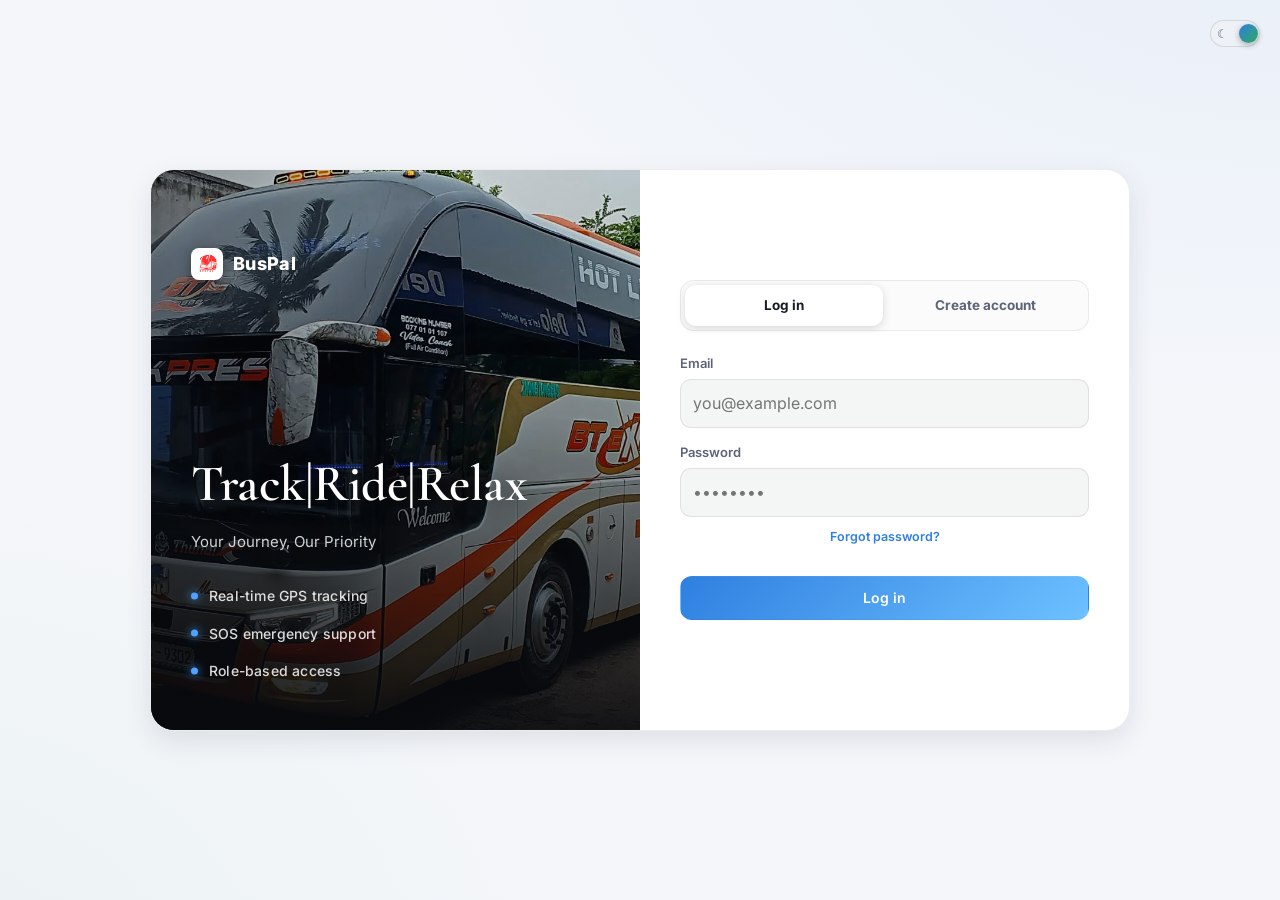
==== commit c1507978: "Update Authentication and Profile Management" ====
--- a/buspal-platform/index.html
+++ b/buspal-platform/index.html
@@ -35,9 +35,9 @@
           <span class="brand-name">BusPal</span>
         </div>
         <div class="auth-hero-copy">
-          <div class="auth-hero-kicker">BT Express</div>
-          <h1 class="auth-hero-headline">Where every<br/>journey is on time</h1>
-          <p class="auth-hero-sub">One account for booking, tracking, and running the fleet — built for the road ahead.</p>
+           
+          <h1 class="auth-hero-headline">Track|Ride|Relax</h1>
+          <p class="auth-hero-sub">Your Journey, Our Priority</p>
         </div>
         <div class="auth-brand-chips">
           <span class="hero-chip">Real-time GPS tracking</span>
@@ -69,12 +69,7 @@
             <div class="error" id="loginError" style="color:var(--danger);font-size:13px"></div>
             <button class="btn brand block" type="submit">Log in</button>
           </form>
-          <div class="auth-demo-note">
-            <strong>Demo accounts</strong>
-            <div class="auth-demo-row"><span>Passenger</span><code>kavishali@example.com / demo123</code></div>
-            <div class="auth-demo-row"><span>Owner</span><code>ops@btexpress.lk / demo123</code></div>
-            <div class="auth-demo-row"><span>Manager</span><code>manager@btexpress.lk / demo123</code></div>
-          </div>
+           
         </div>
 
         <!-- FORGOT PASSWORD -->
--- a/buspal-platform/shared/css/style.css
+++ b/buspal-platform/shared/css/style.css
@@ -103,9 +103,19 @@
 
 /* ===== LAYOUT ===== */
 .sidebar{
-  position:fixed;top:0;left:0;bottom:0;width:248px;background:var(--surface-2);
-  border-right:1px solid var(--wa-06);display:flex;flex-direction:column;
-  padding:18px 14px;z-index:60;transition:transform .25s ease;
+  position:fixed;
+  top:0;
+  left:0;
+  bottom:0;
+  width:248px;
+  background:var(--surface-2);
+  border-right:1px solid var(--wa-06);
+  display:flex;
+  flex-direction:column;
+  padding:18px 14px;
+  z-index:60;
+  overflow:hidden;
+  transition:transform .25s ease;
 }
 .side-top{display:flex;align-items:center;justify-content:space-between;margin-bottom:22px}
 .brand{display:flex;align-items:center;gap:10px}
@@ -113,7 +123,24 @@
 .brand-name{font-weight:800;letter-spacing:.3px;font-size:18px}
 .side-close{display:none;background:none;border:none;color:var(--muted);font-size:18px}
 
-.side-nav{display:flex;flex-direction:column;gap:4px;flex:1}
+.side-nav{
+  display:flex;
+  flex-direction:column;
+  gap:4px;
+  flex:1;
+  overflow-y:auto;
+  overflow-x:hidden;
+}
+
+/* Sidebar scrollbar */
+.side-nav::-webkit-scrollbar{
+  width:5px;
+}
+
+.side-nav::-webkit-scrollbar-thumb{
+  background:rgba(154,164,184,.35);
+  border-radius:10px;
+}
 .nav-item{
   display:flex;align-items:center;gap:12px;padding:11px 12px;border-radius:12px;
   border:1px solid transparent;background:transparent;color:var(--muted);text-align:left;
@@ -128,7 +155,15 @@
 .nav-ico-svg svg{width:17px;height:17px}
 .nav-item-muted{color:var(--muted)}
 
-.side-bottom{display:flex;flex-direction:column;gap:8px;margin-top:8px;padding-top:12px;border-top:1px solid var(--wa-06)}
+.side-bottom{
+  display:flex;
+  flex-direction:column;
+  gap:8px;
+  margin-top:8px;
+  padding-top:12px;
+  border-top:1px solid var(--wa-06);
+  flex-shrink:0;
+}
 @keyframes pulse{0%{box-shadow:0 0 0 0 rgba(255,255,255,.6)}70%{box-shadow:0 0 0 8px rgba(255,255,255,0)}100%{box-shadow:0 0 0 0 rgba(255,255,255,0)}}
 
 /* ===== FLOATING SOS BUTTON (flower-bloom pulse, right side) ===== */
@@ -711,3 +746,694 @@
   .revenue-hero{padding:20px}
   .revenue-hero-amount{font-size:30px}
 }
+
+.trip-photo {
+  width: 76px;
+  height: 76px;
+  border-radius: 14px;
+  overflow: hidden;
+  flex-shrink: 0;
+  background: #f1f3f5;
+}
+
+.trip-photo img {
+  width: 100%;
+  height: 100%;
+  object-fit: cover;
+  display: block;
+}
+
+.trip-photo-placeholder {
+  width: 76px;
+  height: 76px;
+  border-radius: 14px;
+  display: flex;
+  align-items: center;
+  justify-content: center;
+  background: #f1f3f5;
+  font-size: 28px;
+  flex-shrink: 0;
+}
+
+
+/* ============================================================
+   BUSPAL E-TICKET
+   ============================================================ */
+
+.ticket-wrapper {
+  width: 100%;
+  display: flex;
+  flex-direction: column;
+  gap: 14px;
+}
+
+
+.boarding-pass {
+  width: 100%;
+  display: flex;
+  min-height: 300px;
+  overflow: hidden;
+
+  background: #ffffff;
+  color: #18202d;
+
+  border: 1px solid #e3e7ed;
+  border-radius: 20px;
+
+  box-shadow:
+    0 12px 30px rgba(15, 23, 42, .08);
+}
+
+
+.bp-main {
+  flex: 1;
+  padding: 26px;
+  min-width: 0;
+}
+
+
+.bp-header {
+  display: flex;
+  justify-content: space-between;
+  align-items: center;
+  margin-bottom: 22px;
+}
+
+
+.bp-brand {
+  display: flex;
+  align-items: center;
+  gap: 12px;
+}
+
+
+.bp-logo {
+  width: 42px;
+  height: 42px;
+  object-fit: contain;
+}
+
+
+.bp-brand-name {
+  font-size: 19px;
+  font-weight: 800;
+  letter-spacing: -.3px;
+}
+
+
+.bp-code {
+  margin-top: 3px;
+  font-size: 11px;
+  font-weight: 600;
+  letter-spacing: 1.2px;
+  text-transform: uppercase;
+  color: #7b8492;
+}
+
+
+.bp-route {
+  display: flex;
+  align-items: center;
+  gap: 12px;
+  margin-bottom: 25px;
+}
+
+
+.bp-city {
+  font-size: 24px;
+  font-weight: 800;
+}
+
+
+.bp-arrow {
+  font-size: 24px;
+  font-weight: 700;
+}
+
+
+.bp-grid {
+  display: grid;
+  grid-template-columns:
+    repeat(3, minmax(0, 1fr));
+
+  gap: 20px 18px;
+}
+
+
+.bp-grid .lbl,
+.bp-passenger .lbl {
+  margin-bottom: 5px;
+
+  font-size: 10px;
+  font-weight: 600;
+
+  letter-spacing: 1px;
+  text-transform: uppercase;
+
+  color: #89919d;
+}
+
+
+.bp-grid .val,
+.bp-passenger .val {
+  font-size: 14px;
+  font-weight: 700;
+  color: #1d2633;
+}
+
+
+.bp-passenger {
+  display: grid;
+  grid-template-columns:
+    1fr 1fr;
+
+  gap: 20px;
+
+  margin-top: 24px;
+  padding-top: 18px;
+
+  border-top: 1px solid #e8ebef;
+}
+
+
+.bp-pnr-text {
+  font-family: "IBM Plex Mono", monospace;
+  letter-spacing: .5px;
+}
+
+
+.bp-stub {
+  width: 145px;
+
+  display: flex;
+  flex-direction: column;
+  align-items: center;
+  justify-content: center;
+
+  padding: 20px 14px;
+
+  background: #f0f2f5;
+
+  border-left:
+    2px dashed #cbd0d7;
+}
+
+
+.bp-qr {
+  width: 110px;
+  height: 110px;
+
+  padding: 8px;
+
+  display: flex;
+  align-items: center;
+  justify-content: center;
+
+  background: #ffffff;
+
+  border-radius: 10px;
+}
+
+
+.bp-qr img,
+.bp-qr canvas {
+  width: 100% !important;
+  height: 100% !important;
+
+  display: block;
+}
+
+
+.bp-qr-label {
+  margin-top: 10px;
+
+  font-size: 10px;
+  font-weight: 600;
+
+  text-transform: uppercase;
+  letter-spacing: .8px;
+
+  color: #737c89;
+  text-align: center;
+}
+
+
+.bp-pnr {
+  margin-top: 9px;
+
+  font-family:
+    "IBM Plex Mono",
+    monospace;
+
+  font-size: 13px;
+  font-weight: 600;
+
+  letter-spacing: 1px;
+
+  color: #697383;
+}
+
+
+/* DOWNLOAD BUTTON */
+
+.ticket-download-btn {
+  width: 100%;
+}
+
+
+/* MOBILE */
+
+@media (max-width: 650px) {
+
+  .boarding-pass {
+    flex-direction: column;
+  }
+
+
+  .bp-main {
+    padding: 20px;
+  }
+
+
+  .bp-route {
+    flex-wrap: wrap;
+  }
+
+
+  .bp-city {
+    font-size: 21px;
+  }
+
+
+  .bp-grid {
+    grid-template-columns:
+      repeat(2, minmax(0, 1fr));
+  }
+
+
+  .bp-passenger {
+    grid-template-columns: 1fr;
+  }
+
+
+  .bp-stub {
+    width: auto;
+
+    min-height: 155px;
+
+    border-left: none;
+
+    border-top:
+      2px dashed #cbd0d7;
+  }
+
+}
+
+/* ============================================================
+   FULL E-TICKET MODAL
+   ============================================================ */
+
+#passModal .sheet.sheet-narrow {
+  width: min(900px, calc(100vw - 40px));
+  max-width: 900px;
+}
+
+#passModal .boarding-pass {
+  width: 750px;
+  max-width: 100%;
+}
+
+/* ==========================================================
+   BOOKINGS TOOLBAR
+   ========================================================== */
+
+.bookings-toolbar {
+
+  display: flex;
+
+  justify-content: space-between;
+
+  align-items: center;
+
+  gap: 16px;
+
+  width: 100%;
+
+}
+
+
+.bookings-toolbar .filters {
+
+  display: flex;
+
+  align-items: center;
+
+  gap: 10px;
+
+  flex: 1;
+
+}
+
+
+.bookings-report-btn {
+
+  flex-shrink: 0;
+
+  white-space: nowrap;
+
+  display: inline-flex;
+
+  align-items: center;
+
+  justify-content: center;
+
+  gap: 6px;
+
+}
+
+
+/* Mobile */
+
+@media (max-width: 900px) {
+
+  .bookings-toolbar {
+
+    flex-direction: column;
+
+    align-items: stretch;
+
+  }
+
+
+  .bookings-toolbar .filters {
+
+    flex-direction: column;
+
+    align-items: stretch;
+
+    width: 100%;
+
+  }
+
+
+  .bookings-report-btn {
+
+    width: 100%;
+
+  }
+
+}
+
+
+.live-tracking-map {
+    width: 100%;
+    height: 420px;
+    border-radius: 12px;
+    overflow: hidden;
+}
+
+/* =========================================================
+   BUSPAL LEAFLET MAP FIX
+   ========================================================= */
+
+#liveMap {
+  width: 100%;
+  height: 400px;
+  min-height: 400px;
+  position: relative;
+  overflow: hidden;
+}
+
+#liveMap .leaflet-container {
+  width: 100%;
+  height: 100%;
+  font-family: inherit;
+}
+
+/* Prevent global image rules from breaking Leaflet tiles */
+#liveMap .leaflet-container img {
+  max-width: none !important;
+  max-height: none !important;
+}
+
+/* Leaflet tiles must retain their native dimensions */
+#liveMap .leaflet-tile {
+  width: 256px !important;
+  height: 256px !important;
+}
+
+/* Keep the map above normal page content */
+#liveMap .leaflet-pane {
+  z-index: 400;
+}
+
+#liveMap .leaflet-top,
+#liveMap .leaflet-bottom {
+  z-index: 1000;
+}
+
+/* =====================================
+   BusPal Dashboard Footer
+   Blended Theme Version
+===================================== */
+
+
+.buspal-footer {
+
+    width:100%;
+
+    margin-top:50px;
+
+    background:var(--footer-bg);
+
+    color:var(--footer-text);
+
+    border-radius:0;
+
+    border-top:1px solid var(--footer-border);
+
+}
+
+
+
+/* Footer container */
+
+.footer-content {
+
+
+    max-width:1250px;
+
+    margin:auto;
+
+
+    padding:40px 50px;
+
+
+    display:grid;
+
+
+    grid-template-columns:1.2fr 1fr 1fr;
+
+
+    gap:50px;
+
+
+}
+
+
+
+/* Brand */
+
+
+.footer-brand {
+
+
+    font-size:22px;
+
+    font-weight:800;
+
+    color:var(--footer-text);
+
+
+}
+
+
+.footer-column h4 {
+
+
+    font-size:15px;
+
+    margin-bottom:18px;
+
+
+    color:var(--footer-text);
+
+
+}
+
+
+
+.footer-column p,
+
+.footer-column a {
+
+
+    font-size:14px;
+
+    color:var(--footer-muted);
+
+
+    text-decoration:none;
+
+
+    margin-bottom:12px;
+
+
+    display:block;
+
+
+}
+
+
+
+.footer-column a:hover {
+
+
+    color:#3b82f6;
+
+
+}
+
+
+
+
+/* Bottom */
+
+
+.footer-bottom {
+
+
+    border-top:1px solid var(--footer-border);
+
+
+    padding:18px 50px;
+
+
+    display:flex;
+
+    justify-content:space-between;
+
+
+    color:var(--footer-muted);
+
+
+    font-size:13px;
+
+
+}
+
+
+
+
+
+
+/* ==========================
+   DARK THEME
+========================== */
+
+
+[data-theme="dark"] {
+
+
+    --footer-bg:#111827;
+
+    --footer-text:#f8fafc;
+
+    --footer-muted:#94a3b8;
+
+    --footer-border:#243047;
+
+
+}
+
+
+
+/* ==========================
+   LIGHT THEME
+========================== */
+
+
+[data-theme="light"] {
+
+
+    --footer-bg:#eef2f7;
+
+    --footer-text:#172033;
+
+    --footer-muted:#64748b;
+
+    --footer-border:#d8e0ea;
+
+
+}
+
+
+
+[data-theme="light"] .buspal-footer {
+
+
+    box-shadow:none;
+
+
+}
+
+
+
+
+/* Mobile */
+
+
+@media(max-width:900px){
+
+
+.footer-content {
+
+
+    grid-template-columns:1fr;
+
+    padding:35px 25px;
+
+
+}
+
+
+
+.footer-bottom {
+
+
+    padding:18px 25px;
+
+    flex-direction:column;
+
+    gap:10px;
+
+
+}
+
+
+}
+
+.sos-fab {
+
+    z-index:1000;
+
+}
+
+
+.buspal-footer {
+
+    position:relative;
+
+    z-index:1;
+
+}
--- a/buspal-platform/css/auth.css
+++ b/buspal-platform/css/auth.css
@@ -31,23 +31,69 @@
 .auth-hero-content{position:relative;z-index:2;padding:40px 40px 44px;color:#fff}
 .auth-hero-content .brand-name{color:#fff}
 .auth-hero-content .brand-mark{filter:drop-shadow(0 2px 6px rgba(0,0,0,.4))}
-.auth-brand{margin-bottom:34px}
+.auth-brand {
+    position: absolute;
+    top: 40px;
+    left: 40px;
+    margin: 0;
+   transform: translate(0px, -20px);
+}
+.auth-hero-copy {
+    margin-top: 190px;
+}
 .auth-hero-kicker{
-  font-family:var(--mono);font-size:11px;letter-spacing:2.5px;text-transform:uppercase;
-  color:rgba(255,255,255,.65);margin-bottom:10px;
+  font-family:var(--mono);
+  font-size:12px;
+  letter-spacing:4px;
+  text-transform:uppercase;
+  color:rgba(255,255,255,.75);
+  margin-bottom:14px;
 }
 .auth-hero-headline{
-  font-family:'Cormorant Garamond',Georgia,serif;font-weight:600;
-  font-size:clamp(32px,4vw,46px);line-height:1.12;margin:0 0 14px;
-  text-shadow:0 2px 18px rgba(0,0,0,.35);
+  font-family:'Cormorant Garamond', Georgia, serif;
+  font-weight:600;
+  font-size:clamp(38px,4vw,52px);
+  line-height:1.05;
+  letter-spacing:-0.5px;
+  margin:0 0 18px;
+  color:#ffffff;
+  text-shadow:
+    0 3px 20px rgba(0,0,0,.55);
+}.auth-hero-sub{
+  margin:0;
+  max-width:34ch;
+  color:rgba(255,255,255,.82);
+  font-size:15px;
+  line-height:1.7;
+  font-weight:400;
 }
-.auth-hero-sub{margin:0;max-width:36ch;color:rgba(255,255,255,.78);font-size:14.5px;line-height:1.6}
 .auth-brand-chips{display:flex;flex-direction:column;gap:8px;margin-top:26px}
 .auth-brand-chips .hero-chip{
-  width:fit-content;background:rgba(255,255,255,.08);border-color:rgba(255,255,255,.18);color:rgba(255,255,255,.9);
-  backdrop-filter:blur(6px);
+    width:fit-content;
+    background:transparent;
+    color:rgba(255,255,255,.85);
+    font-size:14px;
+    font-weight:500;
+    letter-spacing:.2px;
+    padding:4px 0;
+    border:none;
+    backdrop-filter:none;
+    position:relative;
+    padding-left:18px;
 }
 
+.auth-brand-chips .hero-chip::before{
+    content:"";
+    position:absolute;
+    left:0;
+    top:50%;
+    transform:translateY(-50%);
+    width:7px;
+    height:7px;
+    border-radius:50%;
+    background:#4da3ff;
+    box-shadow:0 0 10px #4da3ff;
+}
 .auth-card-side{padding:40px;display:flex;align-items:center}
 .auth-card{padding:0;background:transparent;border:none;box-shadow:none;width:100%}
 
